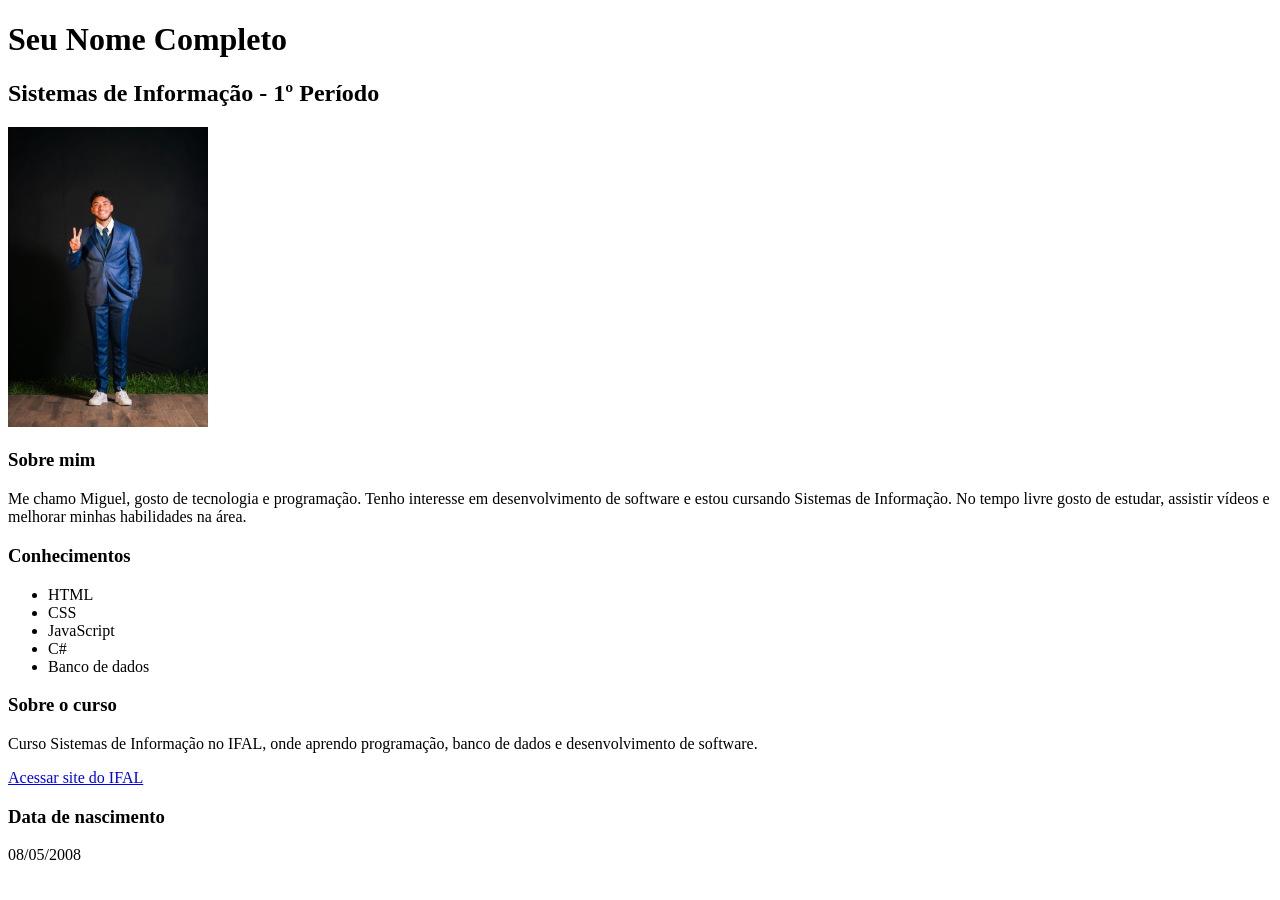
==== index.html @ 58a0bff9 "Add files via upload" ====
<!DOCTYPE html>
<html lang="pt-BR">

<head>
    <meta charset="UTF-8">
    <title>Minha Página Pessoal</title>
</head>

<body>

    <header>
        <h1>Seu Nome Completo</h1>
        <h2>Sistemas de Informação - 1º Período</h2>

        <img src="my foto.jpeg" alt="Minha foto" width="200">
    </header>

    <main>

        <section>
            <h3>Sobre mim</h3>

            <article>
                <p>
                    Me chamo Miguel, gosto de tecnologia e programação.
                    Tenho interesse em desenvolvimento de software e estou cursando Sistemas de Informação.
                    No tempo livre gosto de estudar, assistir
                    vídeos e melhorar minhas habilidades na área.
                </p>
            </article>
        </section>

        <section>
            <h3>Conhecimentos</h3>
            <ul>
                <li>HTML </li>
                <li>CSS </li>
                <li>JavaScript</li>
                <li>C#</li>
                <li>Banco de dados </li>
            </ul>
        </section>

        <aside>
            <h3>Sobre o curso</h3>
            <p>
            <p>
                Curso Sistemas de Informação no IFAL, onde aprendo programação,
                banco de dados e desenvolvimento de software.
            </p>
            </p>

            <a href="https://www2.ifal.edu.br" target="_blank">
                Acessar site do IFAL
            </a>
        </aside>

    </main>

    <footer>
        <h3>Data de nascimento</h3>
        <p>08/05/2008</p>
    </footer>

</body>

</html>
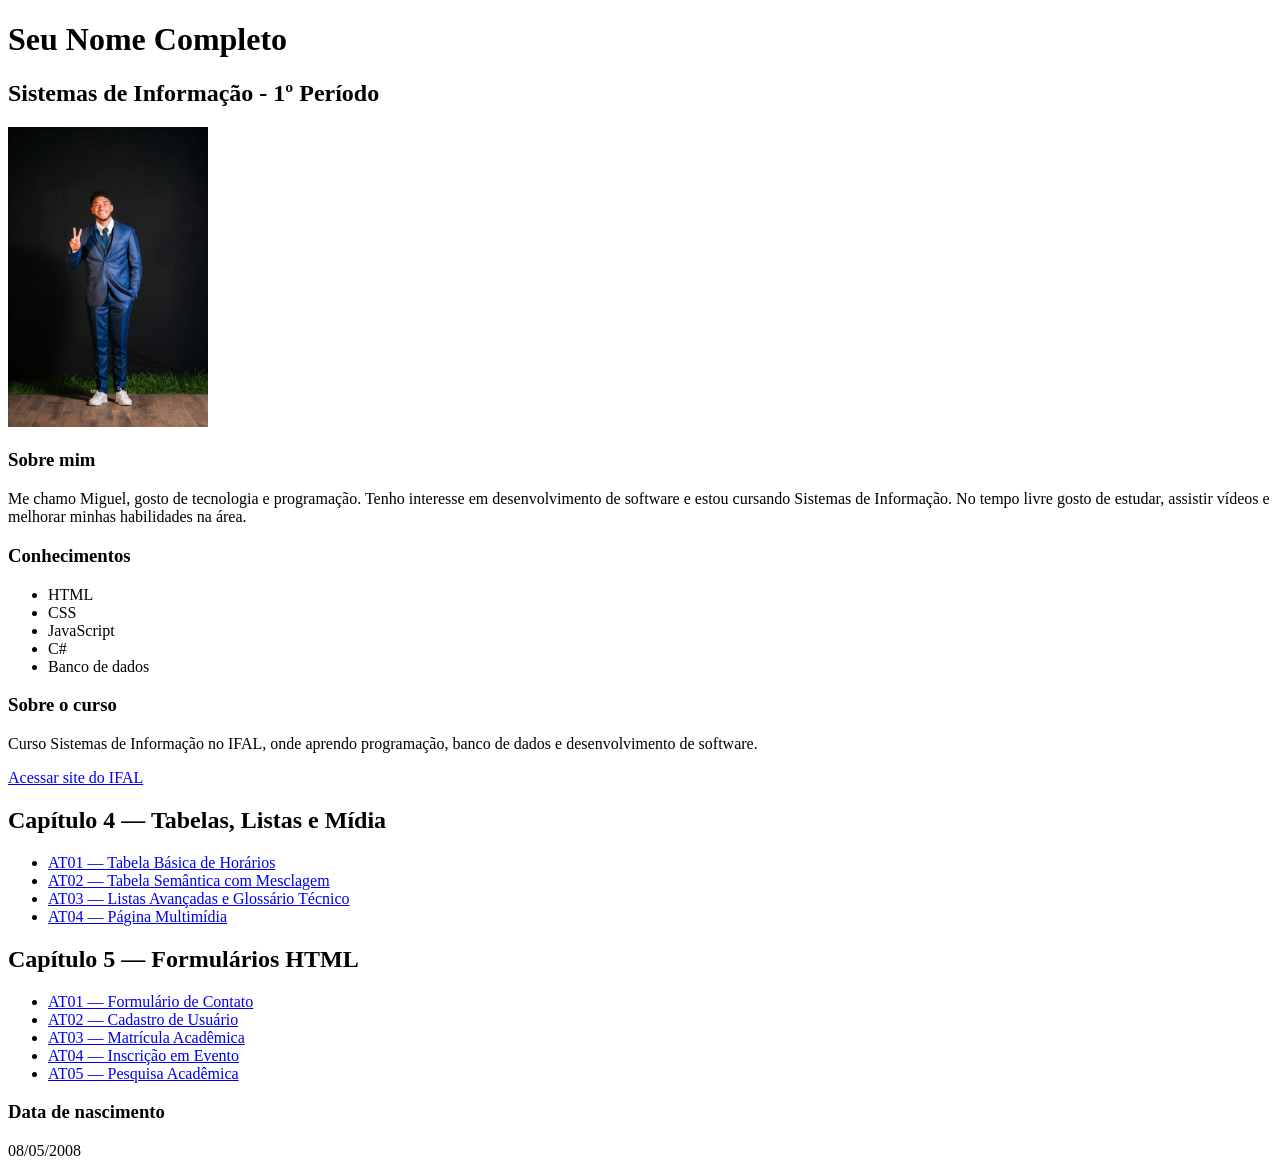
==== commit 195f457b: "adição do cap04" ====
--- a/index.html
+++ b/index.html
@@ -54,7 +54,30 @@
                 Acessar site do IFAL
             </a>
         </aside>
+         <section class="activities-section">
+                <h2>Capítulo 4 — Tabelas, Listas e Mídia</h2>
+                <nav>
+                    <ul>
+                        <li><a href="cap04/cap04-at01-tabela-basica.html">AT01 — Tabela Básica de Horários</a></li>
+                        <li><a href="cap04/cap04-at02-tabela-semantica.html">AT02 — Tabela Semântica com Mesclagem</a>
+                        </li>
+                        <li><a href="cap04/cap04-at03-listas-avancadas.html">AT03 — Listas Avançadas e Glossário
+                                Técnico</a></li>
+                        <li><a href="cap04/cap04-at04-multimidia.html">AT04 — Página Multimídia</a></li>
+                    </ul>
+                </nav>
+                <h2>Capítulo 5 — Formulários HTML</h2>
+                <nav>
+                    <ul>
+                        <li><a href="cap05/at01.html">AT01 — Formulário de Contato</a></li>
+                        <li><a href="cap05/at02.html">AT02 — Cadastro de Usuário</a></li>
+                        <li><a href="cap05/at03.html">AT03 — Matrícula Acadêmica</a></li>
+                        <li><a href="cap05/at04.html">AT04 — Inscrição em Evento</a></li>
+                        <li><a href="cap05/at05.html">AT05 — Pesquisa Acadêmica</a></li>
 
+                    </ul>
+                </nav>
+            </section>
     </main>
 
     <footer>
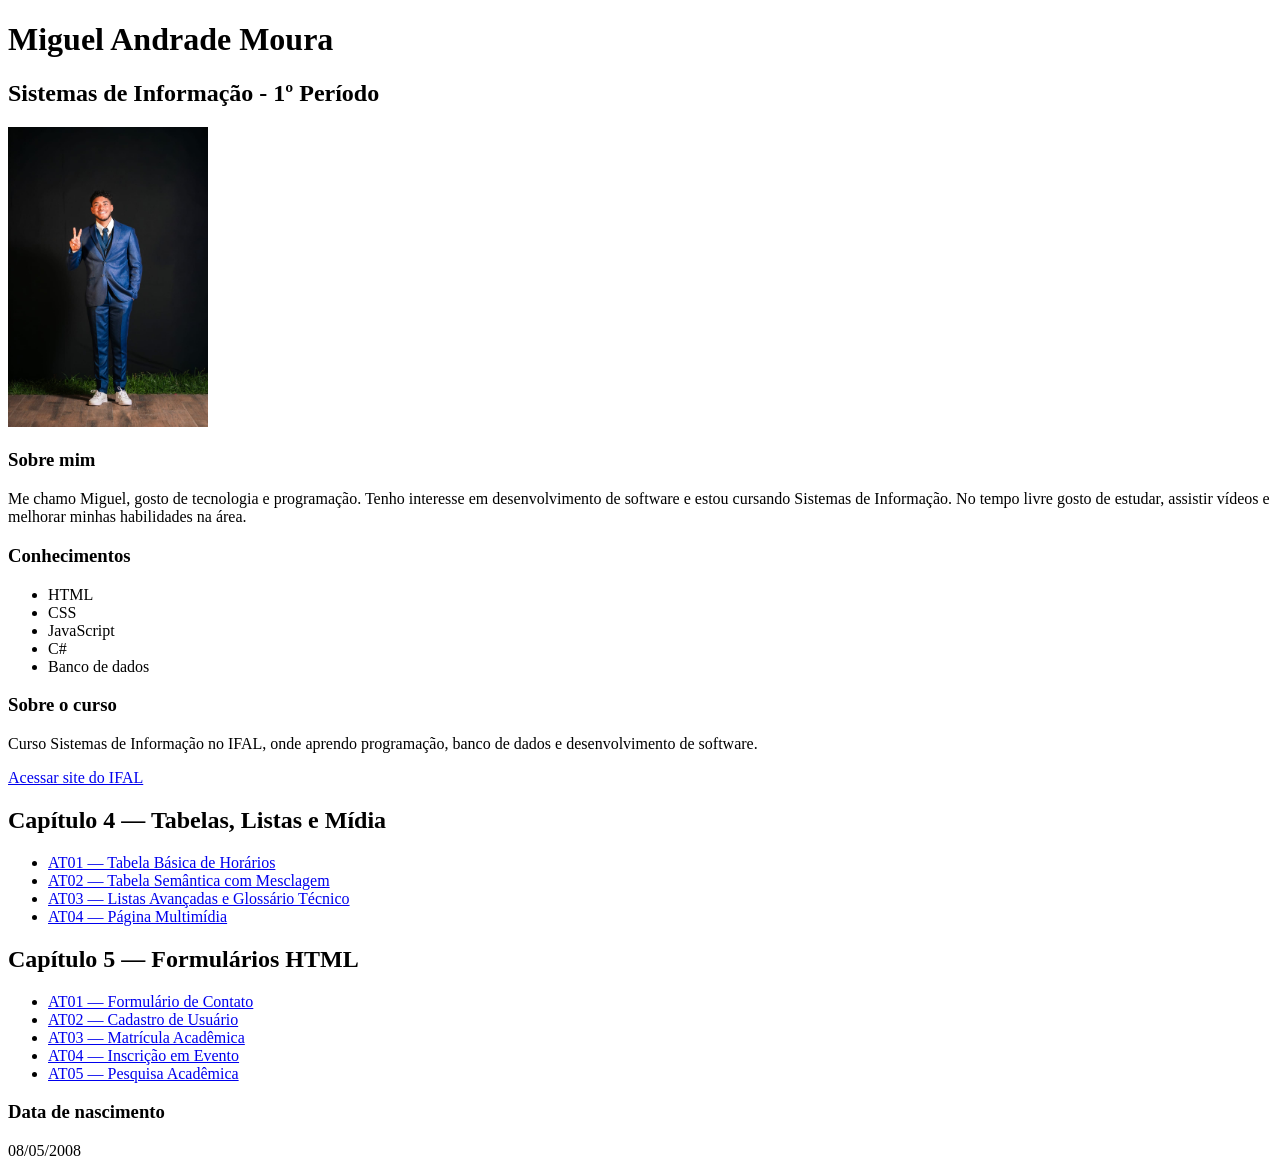
==== commit 2f9440e9: "Update" ====
--- a/index.html
+++ b/index.html
@@ -9,7 +9,7 @@
 <body>
 
     <header>
-        <h1>Seu Nome Completo</h1>
+        <h1>Miguel Andrade Moura</h1>
         <h2>Sistemas de Informação - 1º Período</h2>
 
         <img src="my foto.jpeg" alt="Minha foto" width="200">
@@ -87,4 +87,4 @@
 
 </body>
 
-</html>+</html>
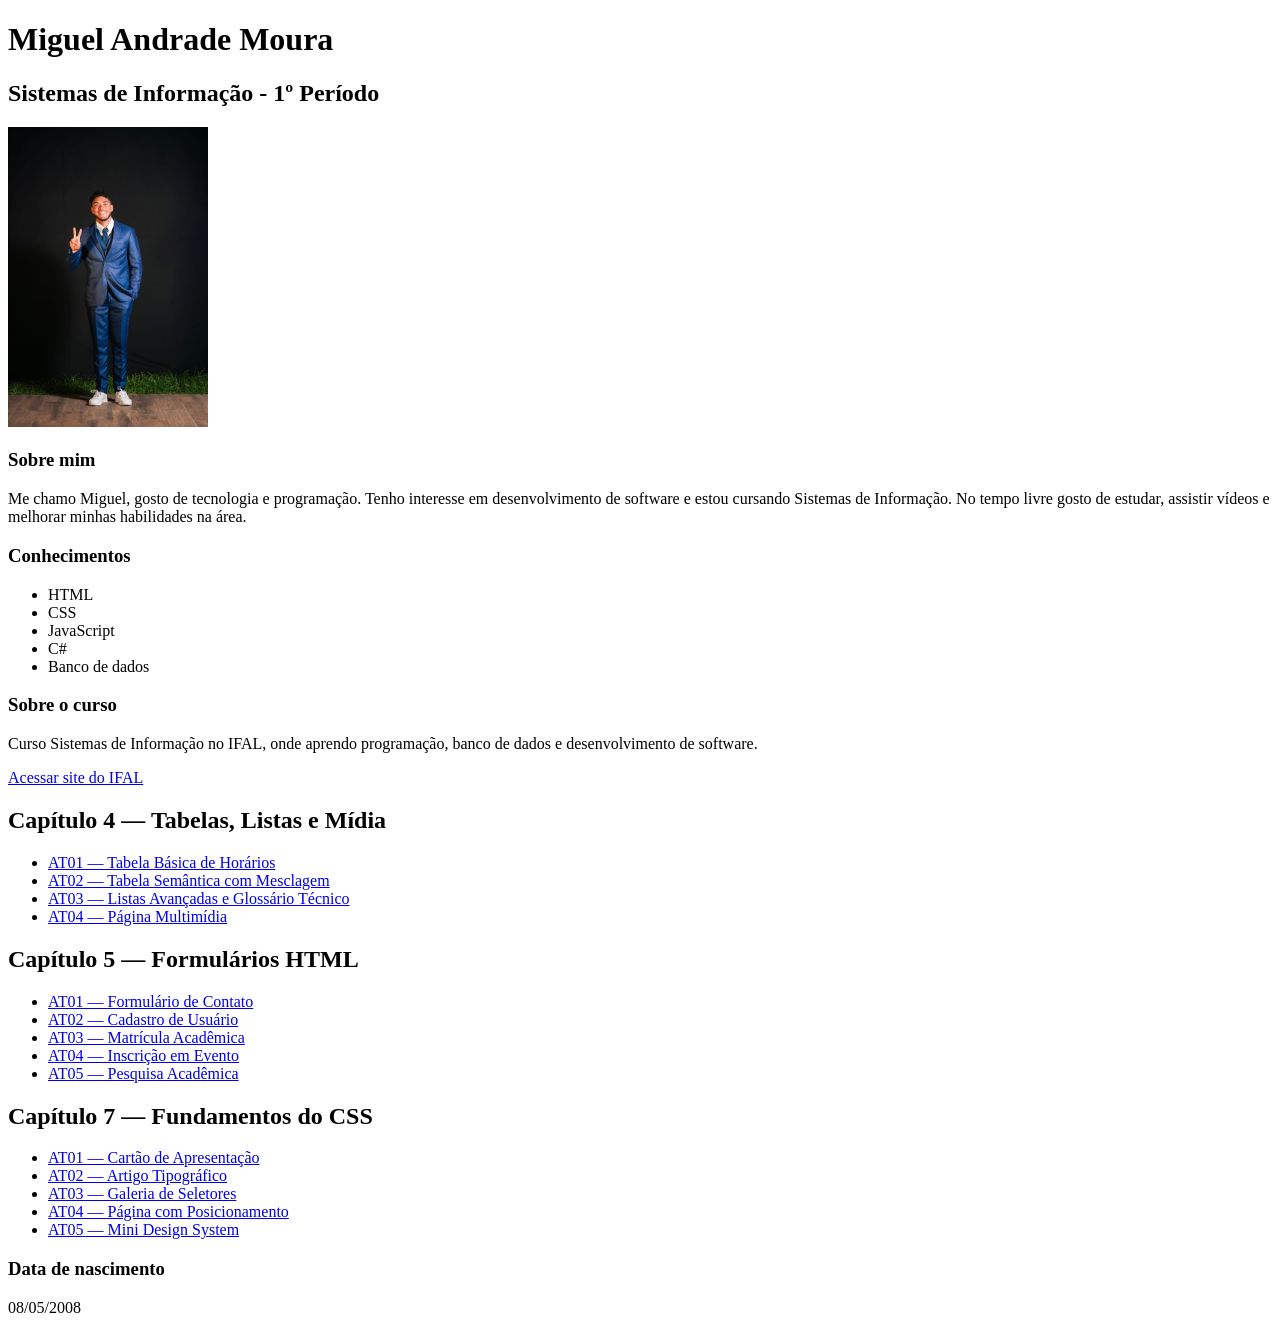
==== commit 9996dfa1: "add cap07" ====
--- a/index.html
+++ b/index.html
@@ -54,30 +54,43 @@
                 Acessar site do IFAL
             </a>
         </aside>
-         <section class="activities-section">
-                <h2>Capítulo 4 — Tabelas, Listas e Mídia</h2>
-                <nav>
-                    <ul>
-                        <li><a href="cap04/cap04-at01-tabela-basica.html">AT01 — Tabela Básica de Horários</a></li>
-                        <li><a href="cap04/cap04-at02-tabela-semantica.html">AT02 — Tabela Semântica com Mesclagem</a>
-                        </li>
-                        <li><a href="cap04/cap04-at03-listas-avancadas.html">AT03 — Listas Avançadas e Glossário
-                                Técnico</a></li>
-                        <li><a href="cap04/cap04-at04-multimidia.html">AT04 — Página Multimídia</a></li>
-                    </ul>
-                </nav>
-                <h2>Capítulo 5 — Formulários HTML</h2>
-                <nav>
-                    <ul>
-                        <li><a href="cap05/at01.html">AT01 — Formulário de Contato</a></li>
-                        <li><a href="cap05/at02.html">AT02 — Cadastro de Usuário</a></li>
-                        <li><a href="cap05/at03.html">AT03 — Matrícula Acadêmica</a></li>
-                        <li><a href="cap05/at04.html">AT04 — Inscrição em Evento</a></li>
-                        <li><a href="cap05/at05.html">AT05 — Pesquisa Acadêmica</a></li>
+        <section class="activities-section">
+            <h2>Capítulo 4 — Tabelas, Listas e Mídia</h2>
+            <nav>
+                <ul>
+                    <li><a href="cap04/cap04-at01-tabela-basica.html">AT01 — Tabela Básica de Horários</a></li>
+                    <li><a href="cap04/cap04-at02-tabela-semantica.html">AT02 — Tabela Semântica com Mesclagem</a>
+                    </li>
+                    <li><a href="cap04/cap04-at03-listas-avancadas.html">AT03 — Listas Avançadas e Glossário
+                            Técnico</a></li>
+                    <li><a href="cap04/cap04-at04-multimidia.html">AT04 — Página Multimídia</a></li>
+                </ul>
+            </nav>
+            <h2>Capítulo 5 — Formulários HTML</h2>
+            <nav>
+                <ul>
+                    <li><a href="cap05/at01.html">AT01 — Formulário de Contato</a></li>
+                    <li><a href="cap05/at02.html">AT02 — Cadastro de Usuário</a></li>
+                    <li><a href="cap05/at03.html">AT03 — Matrícula Acadêmica</a></li>
+                    <li><a href="cap05/at04.html">AT04 — Inscrição em Evento</a></li>
+                    <li><a href="cap05/at05.html">AT05 — Pesquisa Acadêmica</a></li>
 
-                    </ul>
-                </nav>
-            </section>
+                </ul>
+            </nav>
+        </section>
+        <section>
+            <h2>Capítulo 7 — Fundamentos do CSS</h2>
+            <nav>
+                <ul>
+                    <li><a href="cap07/at01.html">AT01 — Cartão de Apresentação</a></li>
+                    <li><a href="cap07/at02.html">AT02 — Artigo Tipográfico</a></li>
+                    <li><a href="cap07/at03.html">AT03 — Galeria de Seletores</a></li>
+                    <li><a href="cap07/at04.html">AT04 — Página com Posicionamento</a></li>
+                    <li><a href="cap07/at05.html">AT05 — Mini Design System</a></li>
+                </ul>
+            </nav>
+        </section>
+
     </main>
 
     <footer>
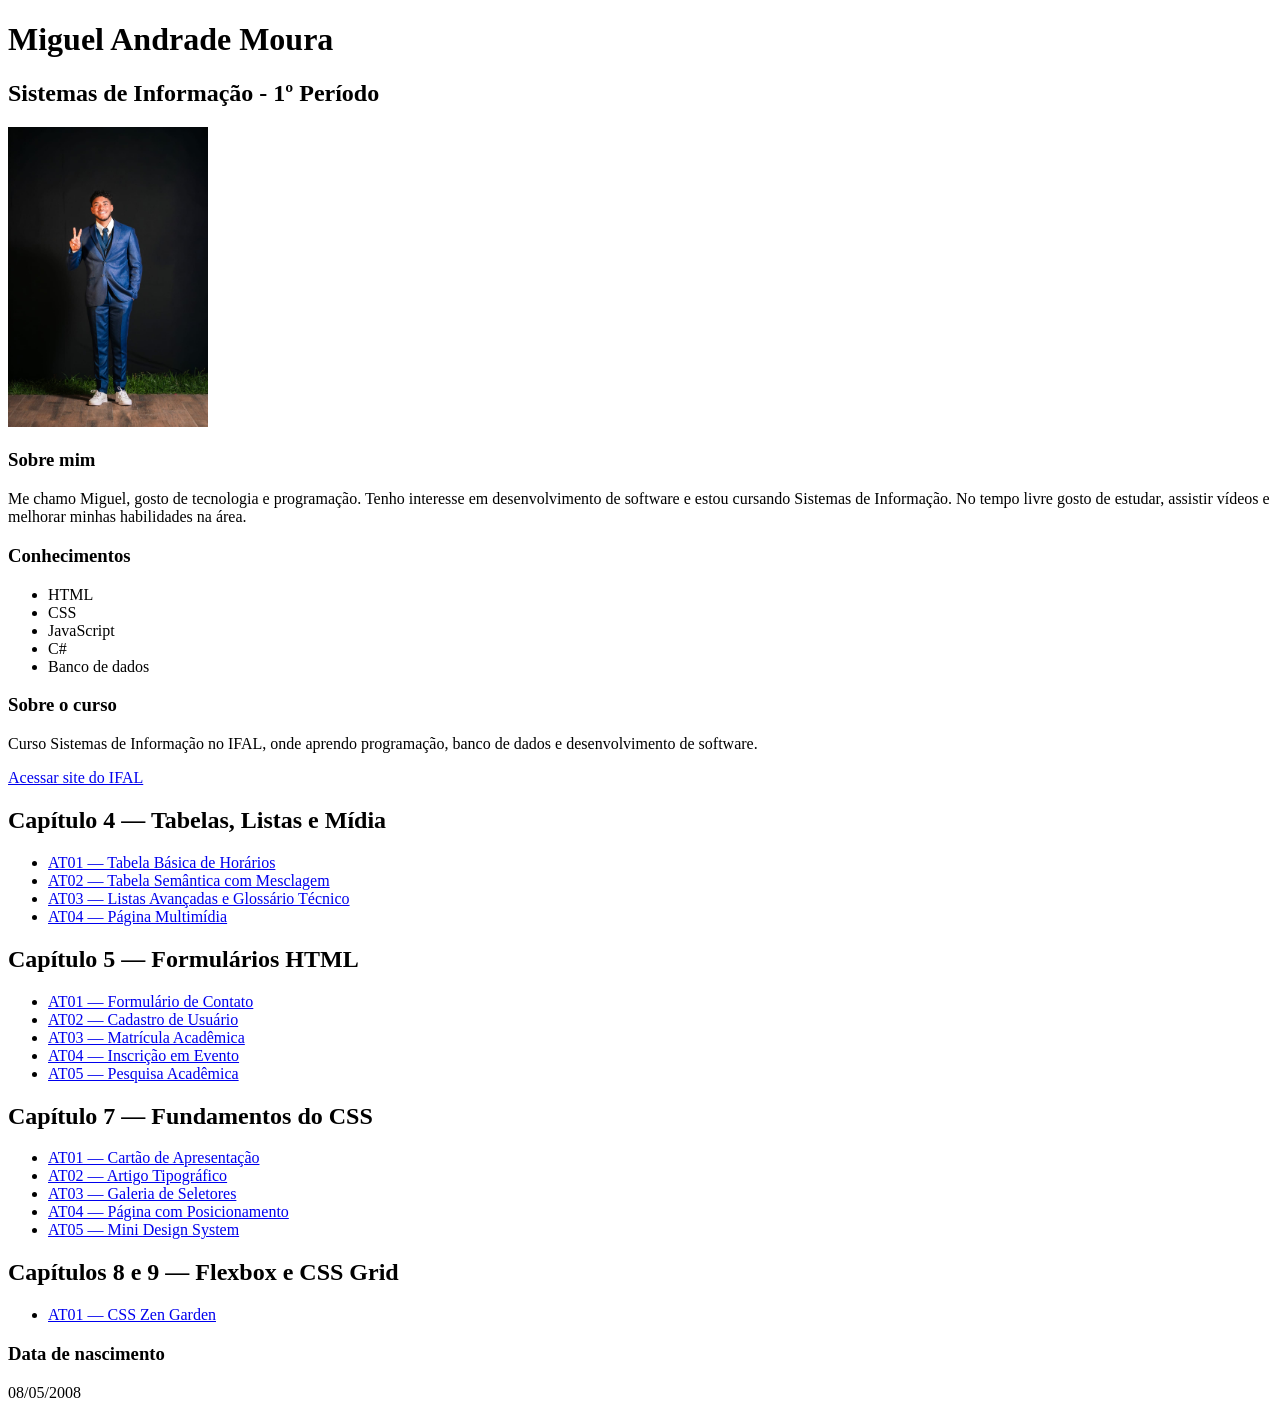
==== commit 2c068698: "add cap08-09" ====
--- a/index.html
+++ b/index.html
@@ -90,6 +90,14 @@
                 </ul>
             </nav>
         </section>
+        <section>
+            <h2>Capítulos 8 e 9 — Flexbox e CSS Grid</h2>
+            <nav>
+                <ul>
+                    <li><a href="cap08-09/at01.html">AT01 — CSS Zen Garden</a></li>
+                </ul>
+            </nav>
+        </section>
 
     </main>
 
@@ -100,4 +108,4 @@
 
 </body>
 
-</html>
+</html>
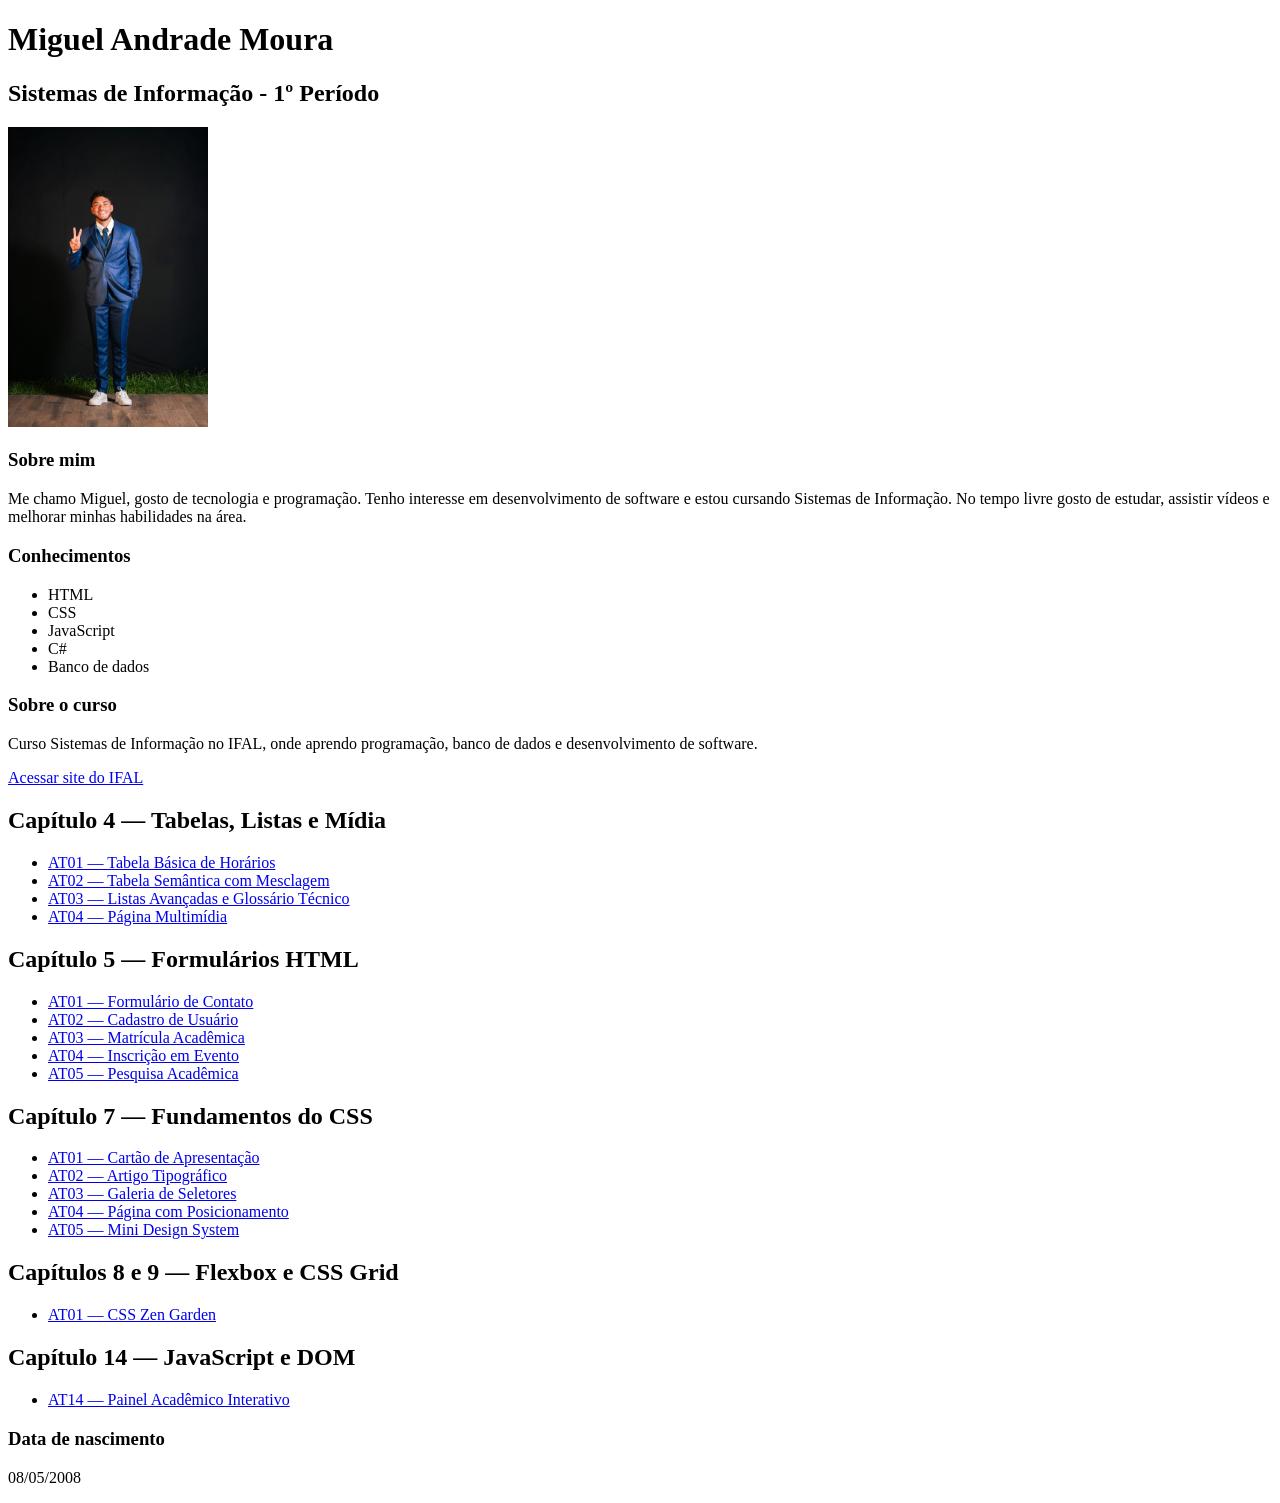
==== commit e62bbfd0: "chore: add cap14" ====
--- a/index.html
+++ b/index.html
@@ -98,6 +98,19 @@
                 </ul>
             </nav>
         </section>
+        <section>
+            <h2>Capítulo 14 — JavaScript e DOM</h2>
+
+            <nav>
+                <ul>
+                    <li>
+                        <a href="cap14/at14.html">
+                            AT14 — Painel Acadêmico Interativo
+                        </a>
+                    </li>
+                </ul>
+            </nav>
+        </section>
 
     </main>
 
